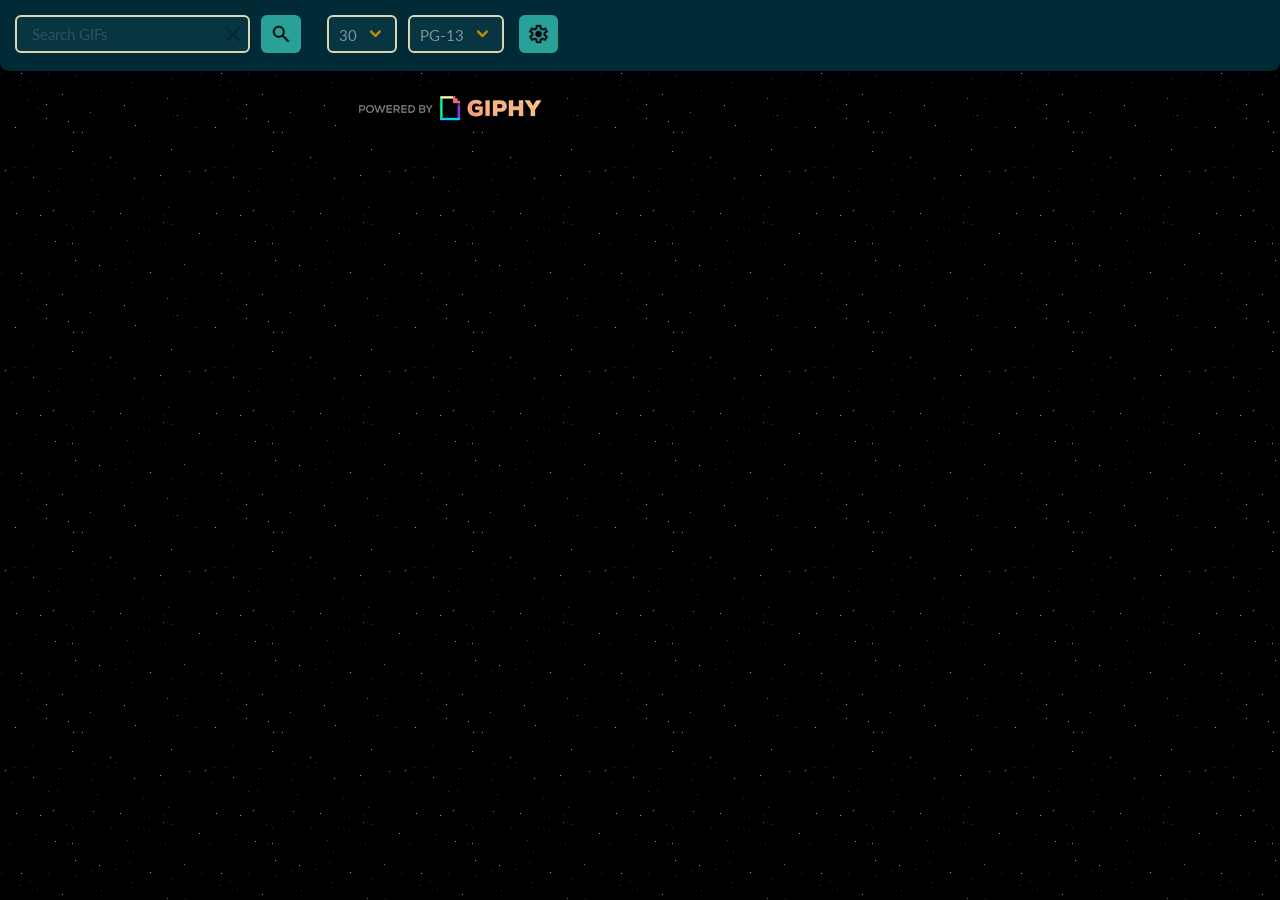
==== popup.html @ 0552463a "feat: Add Recents and Favorites functionality This commit introduces two new features to the Giphy s" ====
<!DOCTYPE html>
<html>
<head>
    <title>Giphy Search and Copy</title>
    <style>
        
    </style>
    <script src="js/jquery-3.7.1.min.js"></script>
    <link rel="stylesheet" href="css/bulmaswatch.slate.min.css">
    <link rel="stylesheet" href="css/popup.css">
    <script src="js/popup.js"></script>
</head>
<body>
    <header class="navbar is-fixed-top">
        <div class="field is-grouped">
            <div class="field is-grouped">
                <div class="control is-expanded input-group" id="searchInputContainer">
                    <input class="input" type="text" id="searchInput" placeholder="Search GIFs">
                    <div class="btn btn-outline-secondary" type="button" id="clearSearchButton">
                        <img src="images/close.png" alt="Icon Description" class="button-icon">
                    </div>
                </div>
                <p class="control">
                    <button id="searchButton" class="button is-primary">
                        <span class="icon is-small">
                            <img src="images/search.png" alt="Icon Description" class="button-icon">
                        </span>
                    </button>
                </p>
            </div>
            <div class="field is-grouped">
                <p class="control">
                    <div class="select">
                        <select id="limitSelect">
                            <option value="10">10</option>
                            <option value="20">20</option>
                            <option value="30" selected>30</option>
                            <option value="40">40</option>
                            <option value="50">50</option>
                        </select>
                    </div>
                </p>
                <p class="control is-expanded">
                    <div class="select">
                        <select id="ratingSelect">
                            <option value="Y">Y</option>
                            <option value="G">G</option>
                            <option value="PG">PG</option>
                            <option value="PG-13" selected>PG-13</option>
                            <option value="R">R</option>
                        </select>
                    </div>
                </p>
            </div>
            <div class="field">
                <p class="control">
                    <button id="settingsButton" class="button is-primary">
                        <span class="icon is-small">
                            <img src="images/settings.png" alt="Icon Description" class="button-icon">
                        </span>
                    </button>
                </p>
            </div>
            
        </div>
    </header>

    <div class="tabs is-centered">
        <ul>
            <li class="is-active" id="searchTabLi"><a id="searchTab">Search</a></li>
            <li id="recentsTabLi"><a id="recentsTab">Recents</a></li>
            <li id="favoritesTabLi"><a id="favoritesTab">Favorites</a></li>
        </ul>
    </div>

    <div id="gifListContainer"> <!-- This will be the search view -->
        <div id="gifList"></div>
        <div class="scrollbar-trigger"></div>
    </div>

    <div id="recentsView" style="display: none;">
        <!-- Content for Recents view will go here -->
    </div>

    <div id="favoritesView" style="display: none;">
        <!-- Content for Favorites view will go here -->
    </div>
    

    <footer id="footer">
        <div class="attribution">
            <a href="https://giphy.com/" target="_blank">
                <img src="images/giphy_attribution.gif" alt="Powered by Giphy">
            </a>
        </div>
    </footer>
    
</body>
</html>
---- css/popup.css ----
html {
    background-image: url('../images/starfield.gif');
    background-repeat: repeat;
    overflow-y: hidden;
    width: 550px;
    max-height: 600px;
}
body {
    width: 550px;
    max-height: 600px;
}

ol {
    list-style-position: inside;
}

.field {
    margin: .5em;
}

.attribution {
    margin-top: 10px;
    float: right;
}

.navbar {
    border-radius: 0 0 10px 10px !important;
    background-color: #002b36 !important;
    border-bottom: 2px solid black;
}

#searchInput {
    padding-right: 2em;
}

#searchInputContainer {
    position: relative;
    display: flex;
    align-items: center;
}
  
#clearSearchButton {
    background-color: transparent;
    position: absolute;
    right: 5px;
    top: 50%;
    transform: translateY(-50%);
    opacity: 0.3;
    cursor: pointer;
}

#clearSearchButton:hover {
    opacity: 1;
}

.overlay {
    position: absolute;
    top: 0;
    left: 0;
    right: 0;
    bottom: 0;
    color: #002b36;
    background-color: rgba(42, 161, 152, 0.9);
    display: none;
    justify-content: center;
    align-items: center;
    font-size: 1.2em;
    font-weight: bold;
    border-radius: .4em;
}

input, select {
    background-color: #073642 !important;
}

#gifList {
    padding: 1em 1em 0;
    overflow-y: auto;
    overflow-x: hidden;
    -webkit-mask-image: -webkit-gradient(linear, center top, center bottom,             
			color-stop(0,  rgba(0,0,0,0)),
            color-stop(0.03,  rgba(0,0,0,1)),
			color-stop(0.95,  rgba(0,0,0,1)),
			color-stop(1.00,  rgba(0,0,0,0)));
    mask-image: -webkit-gradient(linear, center top, center bottom, 
            color-stop(0,  rgba(0,0,0,0)),
            color-stop(0.03,  rgba(0,0,0,1)),
            color-stop(0.95,  rgba(0,0,0,1)),
            color-stop(1.00,  rgba(0,0,0,0)));

    &::-webkit-scrollbar {
            width: 5px;
        }
    &.more-width::-webkit-scrollbar {
            width: 15px;
        }
}


.column {
    position: relative;
    display: flex;
    align-items: center;
    justify-content: center;
}

.button-icon {
    display: inline-block;
    vertical-align: middle;
}

.flex-container {
    background-color: #073642;
    display: flex;
    align-items: center;
    justify-content: center;
    height: 100%;
    width: 100%;
    position: relative;
    padding: 1em;
    border-radius: .4em;
    cursor: pointer;
    transition-delay: 1s; 
}

.flex-container:hover::before {
    content: "click anywhere to copy to clipboard";
    position: absolute;
    top: 0;
    left: 50%;
    transform: translateX(-50%);
    background-color: #000;
    color: #839496;
    padding: 0.5em;
    border-radius: 0.2em;
    font-size: 0.8em;
    white-space: nowrap;
    opacity: 0.8;
    border-radius: 0px 0px 10px 10px;
}

#footer {
    height: 50px;
}

#footer img {
    height: 100%;
}

/* scrollbars */
/* Chrome, Edge, and Safari */
*::-webkit-scrollbar {
    width: 5px;
    &.more-width::-webkit-scrollbar {
        width: 10px;
    }
}

*::-webkit-scrollbar-track {
    background: #2aa198;
}

*::-webkit-scrollbar-thumb {
    background-color: #d33682;
    border-radius: 10px;
    border: 1px solid #002b36;
}
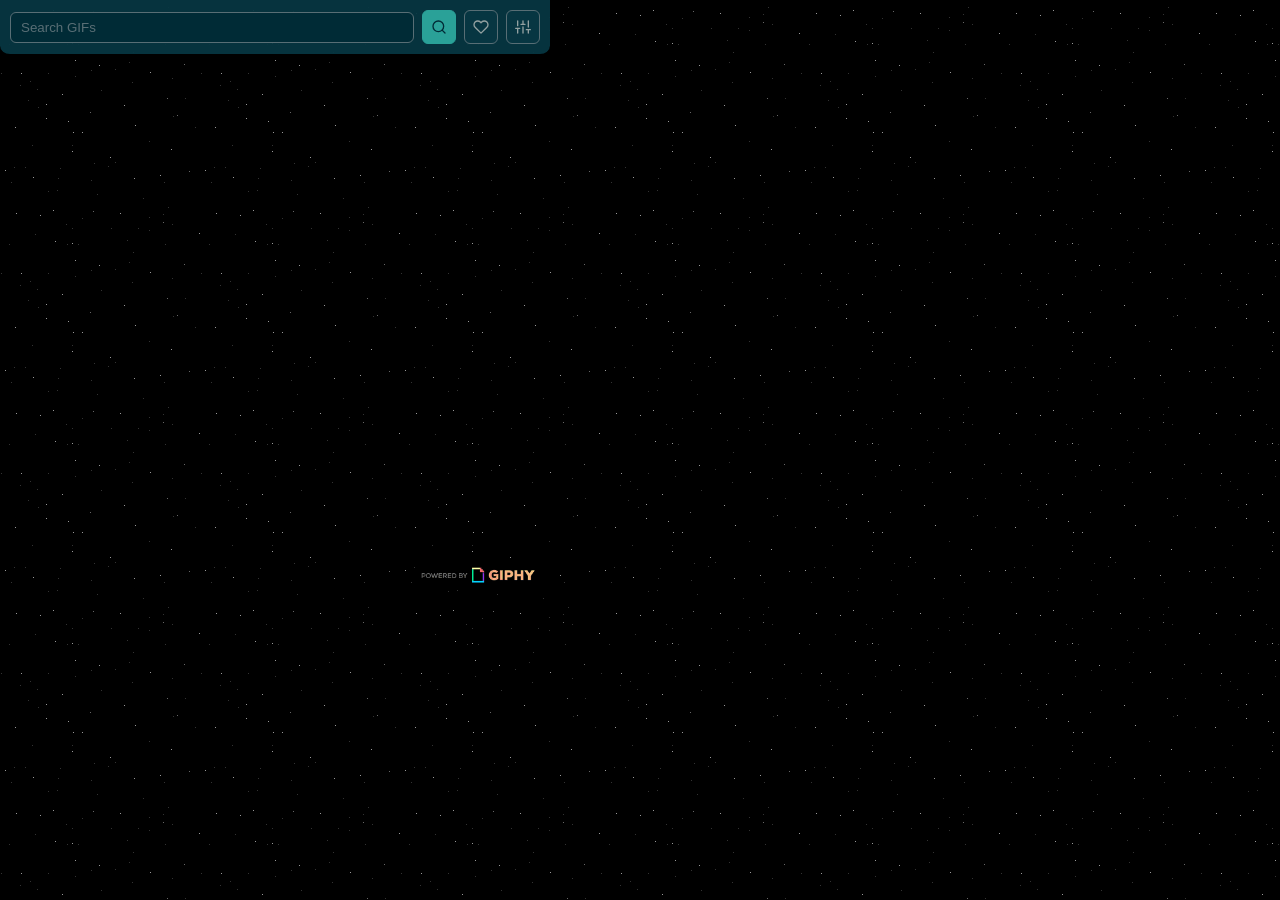
==== commit 73a945c0: "Rewrite as dependency-free vanilla JS for v2 - Drop jQuery and Bulma; ES modules (api/storage/clipbo" ====
--- a/popup.html
+++ b/popup.html
@@ -1,99 +1,79 @@
-<!DOCTYPE html>
-<html>
-<head>
-    <title>Giphy Search and Copy</title>
-    <style>
-        
-    </style>
-    <script src="js/jquery-3.7.1.min.js"></script>
-    <link rel="stylesheet" href="css/bulmaswatch.slate.min.css">
-    <link rel="stylesheet" href="css/popup.css">
-    <script src="js/popup.js"></script>
-</head>
-<body>
-    <header class="navbar is-fixed-top">
-        <div class="field is-grouped">
-            <div class="field is-grouped">
-                <div class="control is-expanded input-group" id="searchInputContainer">
-                    <input class="input" type="text" id="searchInput" placeholder="Search GIFs">
-                    <div class="btn btn-outline-secondary" type="button" id="clearSearchButton">
-                        <img src="images/close.png" alt="Icon Description" class="button-icon">
-                    </div>
-                </div>
-                <p class="control">
-                    <button id="searchButton" class="button is-primary">
-                        <span class="icon is-small">
-                            <img src="images/search.png" alt="Icon Description" class="button-icon">
-                        </span>
-                    </button>
-                </p>
-            </div>
-            <div class="field is-grouped">
-                <p class="control">
-                    <div class="select">
-                        <select id="limitSelect">
-                            <option value="10">10</option>
-                            <option value="20">20</option>
-                            <option value="30" selected>30</option>
-                            <option value="40">40</option>
-                            <option value="50">50</option>
-                        </select>
-                    </div>
-                </p>
-                <p class="control is-expanded">
-                    <div class="select">
-                        <select id="ratingSelect">
-                            <option value="Y">Y</option>
-                            <option value="G">G</option>
-                            <option value="PG">PG</option>
-                            <option value="PG-13" selected>PG-13</option>
-                            <option value="R">R</option>
-                        </select>
-                    </div>
-                </p>
-            </div>
-            <div class="field">
-                <p class="control">
-                    <button id="settingsButton" class="button is-primary">
-                        <span class="icon is-small">
-                            <img src="images/settings.png" alt="Icon Description" class="button-icon">
-                        </span>
-                    </button>
-                </p>
-            </div>
-            
-        </div>
-    </header>
+<!DOCTYPE html>
+<html>
+<head>
+    <meta charset="utf-8">
+    <title>GifGo</title>
+    <link rel="stylesheet" href="css/popup.css">
+    <script type="module" src="js/popup.js"></script>
+</head>
+<body>
+    <header id="topbar">
+        <div id="searchBox">
+            <input type="text" id="searchInput" placeholder="Search GIFs" autocomplete="off">
+            <button type="button" id="clearSearchButton" title="Clear search" hidden>
+                <svg viewBox="0 0 24 24" fill="none" stroke="currentColor" stroke-width="2" stroke-linecap="round" stroke-linejoin="round"><line x1="18" y1="6" x2="6" y2="18"/><line x1="6" y1="6" x2="18" y2="18"/></svg>
+            </button>
+        </div>
+        <button type="button" id="searchButton" class="icon-btn primary" title="Search">
+            <svg viewBox="0 0 24 24" fill="none" stroke="currentColor" stroke-width="2" stroke-linecap="round" stroke-linejoin="round"><circle cx="11" cy="11" r="8"/><line x1="21" y1="21" x2="16.65" y2="16.65"/></svg>
+        </button>
+        <button type="button" id="favoritesButton" class="icon-btn" title="Favorites">
+            <svg viewBox="0 0 24 24" fill="none" stroke="currentColor" stroke-width="2" stroke-linecap="round" stroke-linejoin="round"><path d="M20.84 4.61a5.5 5.5 0 0 0-7.78 0L12 5.67l-1.06-1.06a5.5 5.5 0 0 0-7.78 7.78l1.06 1.06L12 21.23l7.78-7.78 1.06-1.06a5.5 5.5 0 0 0 0-7.78z"/></svg>
+        </button>
+        <button type="button" id="settingsButton" class="icon-btn" title="Settings">
+            <svg viewBox="0 0 24 24" fill="none" stroke="currentColor" stroke-width="2" stroke-linecap="round" stroke-linejoin="round"><line x1="4" y1="21" x2="4" y2="14"/><line x1="4" y1="10" x2="4" y2="3"/><line x1="12" y1="21" x2="12" y2="12"/><line x1="12" y1="8" x2="12" y2="3"/><line x1="20" y1="21" x2="20" y2="16"/><line x1="20" y1="12" x2="20" y2="3"/><line x1="1" y1="14" x2="7" y2="14"/><line x1="9" y1="8" x2="15" y2="8"/><line x1="17" y1="16" x2="23" y2="16"/></svg>
+        </button>
+    </header>
 
-    <div class="tabs is-centered">
-        <ul>
-            <li class="is-active" id="searchTabLi"><a id="searchTab">Search</a></li>
-            <li id="recentsTabLi"><a id="recentsTab">Recents</a></li>
-            <li id="favoritesTabLi"><a id="favoritesTab">Favorites</a></li>
-        </ul>
-    </div>
+    <main id="content">
+        <div id="results"></div>
 
-    <div id="gifListContainer"> <!-- This will be the search view -->
-        <div id="gifList"></div>
-        <div class="scrollbar-trigger"></div>
-    </div>
+        <section id="settingsPanel" hidden>
+            <p id="settingsNote" class="note" hidden></p>
 
-    <div id="recentsView" style="display: none;">
-        <!-- Content for Recents view will go here -->
-    </div>
+            <h2>Giphy API key</h2>
+            <input type="password" id="apiKeyInput" placeholder="Enter your Giphy API key" autocomplete="off">
+            <p class="hint">Get a free key at <a href="https://developers.giphy.com/" target="_blank">developers.giphy.com</a> &rarr; Create an App &rarr; API.</p>
+            <div class="row">
+                <button type="button" id="saveKeyButton" class="btn primary">Save key</button>
+                <button type="button" id="removeKeyButton" class="btn danger">Remove</button>
+                <span id="keyStatus" class="hint"></span>
+            </div>
 
-    <div id="favoritesView" style="display: none;">
-        <!-- Content for Favorites view will go here -->
-    </div>
-    
-
-    <footer id="footer">
-        <div class="attribution">
-            <a href="https://giphy.com/" target="_blank">
-                <img src="images/giphy_attribution.gif" alt="Powered by Giphy">
-            </a>
-        </div>
-    </footer>
-    
-</body>
-</html>
+            <h2>Defaults</h2>
+            <label>Click-to-copy action
+                <select id="defaultActionSelect">
+                    <option value="linkSmall">Copy link (small)</option>
+                    <option value="linkBig">Copy link (big)</option>
+                    <option value="imageSmall">Copy image (small)</option>
+                    <option value="imageBig">Copy image (big)</option>
+                </select>
+            </label>
+            <label>Results per search
+                <select id="limitSelect">
+                    <option value="10">10</option>
+                    <option value="20">20</option>
+                    <option value="30">30</option>
+                    <option value="40">40</option>
+                    <option value="50">50</option>
+                </select>
+            </label>
+            <label>Max rating
+                <select id="ratingSelect">
+                    <option value="g">G</option>
+                    <option value="pg">PG</option>
+                    <option value="pg-13">PG-13</option>
+                    <option value="r">R</option>
+                </select>
+            </label>
+            <p class="hint">Defaults save automatically and sync with your browser profile.</p>
+        </section>
+    </main>
+
+    <footer id="footer">
+        <a href="https://giphy.com/" target="_blank">
+            <img src="images/giphy_attribution.gif" alt="Powered by GIPHY">
+        </a>
+    </footer>
+</body>
+</html>
--- a/css/popup.css
+++ b/css/popup.css
@@ -1,168 +1,524 @@
-html {
-    background-image: url('../images/starfield.gif');
-    background-repeat: repeat;
-    overflow-y: hidden;
-    width: 550px;
-    max-height: 600px;
-}
-body {
-    width: 550px;
-    max-height: 600px;
-}
-
-ol {
-    list-style-position: inside;
-}
-
-.field {
-    margin: .5em;
-}
-
-.attribution {
-    margin-top: 10px;
-    float: right;
-}
-
-.navbar {
-    border-radius: 0 0 10px 10px !important;
-    background-color: #002b36 !important;
-    border-bottom: 2px solid black;
-}
-
-#searchInput {
-    padding-right: 2em;
-}
-
-#searchInputContainer {
-    position: relative;
-    display: flex;
-    align-items: center;
-}
-  
-#clearSearchButton {
-    background-color: transparent;
-    position: absolute;
-    right: 5px;
-    top: 50%;
-    transform: translateY(-50%);
-    opacity: 0.3;
-    cursor: pointer;
-}
-
-#clearSearchButton:hover {
-    opacity: 1;
-}
-
-.overlay {
-    position: absolute;
-    top: 0;
-    left: 0;
-    right: 0;
-    bottom: 0;
-    color: #002b36;
-    background-color: rgba(42, 161, 152, 0.9);
-    display: none;
-    justify-content: center;
-    align-items: center;
-    font-size: 1.2em;
-    font-weight: bold;
-    border-radius: .4em;
-}
-
-input, select {
-    background-color: #073642 !important;
-}
-
-#gifList {
-    padding: 1em 1em 0;
-    overflow-y: auto;
-    overflow-x: hidden;
-    -webkit-mask-image: -webkit-gradient(linear, center top, center bottom,             
-			color-stop(0,  rgba(0,0,0,0)),
-            color-stop(0.03,  rgba(0,0,0,1)),
-			color-stop(0.95,  rgba(0,0,0,1)),
-			color-stop(1.00,  rgba(0,0,0,0)));
-    mask-image: -webkit-gradient(linear, center top, center bottom, 
-            color-stop(0,  rgba(0,0,0,0)),
-            color-stop(0.03,  rgba(0,0,0,1)),
-            color-stop(0.95,  rgba(0,0,0,1)),
-            color-stop(1.00,  rgba(0,0,0,0)));
-
-    &::-webkit-scrollbar {
-            width: 5px;
-        }
-    &.more-width::-webkit-scrollbar {
-            width: 15px;
-        }
-}
-
-
-.column {
-    position: relative;
-    display: flex;
-    align-items: center;
-    justify-content: center;
-}
-
-.button-icon {
-    display: inline-block;
-    vertical-align: middle;
-}
-
-.flex-container {
-    background-color: #073642;
-    display: flex;
-    align-items: center;
-    justify-content: center;
-    height: 100%;
-    width: 100%;
-    position: relative;
-    padding: 1em;
-    border-radius: .4em;
-    cursor: pointer;
-    transition-delay: 1s; 
-}
-
-.flex-container:hover::before {
-    content: "click anywhere to copy to clipboard";
-    position: absolute;
-    top: 0;
-    left: 50%;
-    transform: translateX(-50%);
-    background-color: #000;
-    color: #839496;
-    padding: 0.5em;
-    border-radius: 0.2em;
-    font-size: 0.8em;
-    white-space: nowrap;
-    opacity: 0.8;
-    border-radius: 0px 0px 10px 10px;
-}
-
-#footer {
-    height: 50px;
-}
-
-#footer img {
-    height: 100%;
-}
-
-/* scrollbars */
-/* Chrome, Edge, and Safari */
-*::-webkit-scrollbar {
-    width: 5px;
-    &.more-width::-webkit-scrollbar {
-        width: 10px;
-    }
-}
-
-*::-webkit-scrollbar-track {
-    background: #2aa198;
-}
-
-*::-webkit-scrollbar-thumb {
-    background-color: #d33682;
-    border-radius: 10px;
-    border: 1px solid #002b36;
-}
-
+:root {
+    --base03: #002b36;
+    --base02: #073642;
+    --base01: #586e75;
+    --base0: #839496;
+    --base1: #93a1a1;
+    --cyan: #2aa198;
+    --magenta: #d33682;
+    --blue: #268bd2;
+    --red: #dc322f;
+}
+
+* {
+    box-sizing: border-box;
+}
+
+html, body {
+    width: 550px;
+    height: 600px;
+    margin: 0;
+}
+
+body {
+    display: flex;
+    flex-direction: column;
+    background: var(--base03) url('../images/starfield.gif') repeat;
+    color: var(--base0);
+    font: 14px/1.4 system-ui, sans-serif;
+}
+
+/* ---------- top bar ---------- */
+
+#topbar {
+    display: flex;
+    align-items: center;
+    gap: 8px;
+    padding: 10px;
+    background: rgba(7, 54, 66, 0.95);
+    border-bottom: 2px solid #000;
+    border-radius: 0 0 10px 10px;
+    flex: 0 0 auto;
+}
+
+#searchBox {
+    position: relative;
+    flex: 1;
+}
+
+#searchInput {
+    width: 100%;
+    background: var(--base03);
+    border: 1px solid var(--base01);
+    border-radius: 6px;
+    color: var(--base1);
+    padding: 7px 28px 7px 10px;
+    outline: none;
+}
+
+#searchInput:focus {
+    border-color: var(--cyan);
+}
+
+#searchInput::placeholder {
+    color: var(--base01);
+}
+
+#clearSearchButton {
+    position: absolute;
+    right: 4px;
+    top: 50%;
+    transform: translateY(-50%);
+    background: none;
+    border: none;
+    color: var(--base1);
+    opacity: 0.4;
+    cursor: pointer;
+    padding: 2px;
+    line-height: 0;
+}
+
+#clearSearchButton:hover {
+    opacity: 1;
+}
+
+#clearSearchButton svg {
+    width: 14px;
+    height: 14px;
+}
+
+.icon-btn {
+    flex: 0 0 auto;
+    width: 34px;
+    height: 34px;
+    display: inline-flex;
+    align-items: center;
+    justify-content: center;
+    background: var(--base02);
+    border: 1px solid var(--base01);
+    border-radius: 6px;
+    color: var(--base1);
+    cursor: pointer;
+    transition: color 0.15s ease, border-color 0.15s ease;
+}
+
+.icon-btn svg {
+    width: 16px;
+    height: 16px;
+}
+
+.icon-btn:hover {
+    color: var(--cyan);
+    border-color: var(--cyan);
+}
+
+.icon-btn.primary {
+    background: var(--cyan);
+    border-color: var(--cyan);
+    color: var(--base03);
+}
+
+.icon-btn.primary:hover {
+    background: var(--base1);
+    border-color: var(--base1);
+}
+
+#favoritesButton:hover {
+    color: var(--magenta);
+    border-color: var(--magenta);
+}
+
+/* ---------- content ---------- */
+
+#content {
+    flex: 1 1 auto;
+    overflow-y: auto;
+    overflow-x: hidden;
+    padding: 10px;
+}
+
+.caption {
+    padding: 2px 4px 10px;
+    color: var(--base1);
+    font-weight: 600;
+}
+
+.hint {
+    color: var(--base01);
+    font-size: 12px;
+}
+
+.hint.center {
+    text-align: center;
+    margin-top: 40px;
+    font-size: 13px;
+}
+
+.hint a {
+    color: var(--blue);
+}
+
+/* ---------- gif grid ---------- */
+
+.grid {
+    display: grid;
+    grid-template-columns: repeat(3, 1fr);
+    gap: 10px;
+}
+
+.tile {
+    position: relative;
+    background: var(--base02);
+    border-radius: 8px;
+    overflow: hidden;
+    cursor: pointer;
+    transition: transform 0.15s ease, box-shadow 0.15s ease;
+}
+
+.grid:not(.with-tags) .tile:hover {
+    transform: scale(1.6);
+    transition-delay: 0.15s;
+    z-index: 5;
+    box-shadow: 0 6px 24px rgba(0, 0, 0, 0.6);
+}
+
+.grid:not(.with-tags) .tile:nth-child(3n + 1) {
+    transform-origin: left center;
+}
+
+.grid:not(.with-tags) .tile:nth-child(3n) {
+    transform-origin: right center;
+}
+
+.imgwrap {
+    position: relative;
+    margin: 0;
+    aspect-ratio: 1;
+    overflow: hidden;
+}
+
+.imgwrap img {
+    width: 100%;
+    height: 100%;
+    object-fit: cover;
+    display: block;
+}
+
+.fav-badge {
+    position: absolute;
+    top: 4px;
+    left: 4px;
+    background: rgba(211, 54, 130, 0.9);
+    color: #fff;
+    font-size: 9px;
+    font-weight: 700;
+    padding: 1px 6px;
+    border-radius: 99px;
+}
+
+/* hover action bar */
+
+.actions {
+    position: absolute;
+    left: 0;
+    right: 0;
+    bottom: 0;
+    display: flex;
+    justify-content: center;
+    gap: 4px;
+    padding: 14px 4px 5px;
+    background: linear-gradient(transparent, rgba(0, 43, 54, 0.9));
+    opacity: 0;
+    transition: opacity 0.15s ease 0.15s;
+}
+
+.tile:hover .actions {
+    opacity: 1;
+}
+
+.actions button {
+    display: inline-flex;
+    align-items: center;
+    justify-content: center;
+    gap: 1px;
+    width: 27px;
+    height: 22px;
+    background: rgba(7, 54, 66, 0.9);
+    border: 1px solid var(--base01);
+    border-radius: 5px;
+    color: var(--base1);
+    cursor: pointer;
+    padding: 0;
+}
+
+.actions button:hover {
+    color: var(--cyan);
+    border-color: var(--cyan);
+}
+
+.actions .sz {
+    font-size: 8px;
+    font-weight: 700;
+}
+
+.actions .heart:hover {
+    color: var(--magenta);
+    border-color: var(--magenta);
+}
+
+.actions .heart.faved .icon svg {
+    fill: var(--magenta);
+    stroke: var(--magenta);
+}
+
+.icon {
+    display: inline-flex;
+    line-height: 0;
+}
+
+.icon svg {
+    width: 12px;
+    height: 12px;
+}
+
+/* copied feedback */
+
+.overlay {
+    position: absolute;
+    inset: 0;
+    display: flex;
+    align-items: center;
+    justify-content: center;
+    text-align: center;
+    padding: 6px;
+    background: rgba(42, 161, 152, 0.92);
+    color: var(--base03);
+    font-weight: 700;
+    font-size: 12px;
+    opacity: 0;
+    pointer-events: none;
+    transition: opacity 0.2s ease;
+}
+
+.overlay.show {
+    opacity: 1;
+}
+
+.overlay.error {
+    background: rgba(220, 50, 47, 0.92);
+    color: #fff;
+}
+
+/* ---------- favorites tags ---------- */
+
+.grid.with-tags {
+    grid-template-columns: repeat(2, 1fr);
+}
+
+.tags {
+    display: flex;
+    flex-wrap: wrap;
+    align-items: center;
+    gap: 4px;
+    padding: 6px 8px 8px;
+}
+
+.chip {
+    display: inline-flex;
+    align-items: center;
+    gap: 4px;
+    background: var(--base03);
+    border: 1px solid var(--base01);
+    border-radius: 99px;
+    color: var(--base0);
+    font-size: 11px;
+    padding: 1px 8px;
+}
+
+.chip button {
+    background: none;
+    border: none;
+    color: var(--base01);
+    cursor: pointer;
+    font-size: 10px;
+    padding: 0;
+    line-height: 1;
+}
+
+.chip button:hover {
+    color: var(--red);
+}
+
+.tag-input {
+    width: 60px;
+    background: none;
+    border: none;
+    border-bottom: 1px dashed var(--base01);
+    color: var(--base1);
+    font-size: 11px;
+    outline: none;
+}
+
+.tag-input:focus {
+    border-bottom-color: var(--cyan);
+}
+
+/* ---------- settings ---------- */
+
+#settingsPanel {
+    padding: 4px;
+}
+
+#settingsPanel h2 {
+    color: var(--base1);
+    font-size: 14px;
+    margin: 18px 0 8px;
+}
+
+#settingsPanel h2:first-of-type {
+    margin-top: 4px;
+}
+
+#settingsPanel label {
+    display: flex;
+    align-items: center;
+    justify-content: space-between;
+    gap: 10px;
+    margin: 8px 0;
+}
+
+#settingsPanel input[type="password"],
+#settingsPanel select {
+    background: var(--base03);
+    border: 1px solid var(--base01);
+    border-radius: 6px;
+    color: var(--base1);
+    padding: 6px 8px;
+    outline: none;
+}
+
+#settingsPanel input[type="password"] {
+    width: 100%;
+}
+
+#settingsPanel input:focus,
+#settingsPanel select:focus {
+    border-color: var(--cyan);
+}
+
+.row {
+    display: flex;
+    align-items: center;
+    gap: 8px;
+    margin: 10px 0;
+}
+
+.btn {
+    background: var(--base02);
+    border: 1px solid var(--base01);
+    border-radius: 6px;
+    color: var(--base1);
+    cursor: pointer;
+    padding: 6px 14px;
+    font-size: 13px;
+}
+
+.btn.primary {
+    background: var(--cyan);
+    border-color: var(--cyan);
+    color: var(--base03);
+}
+
+.btn.danger {
+    background: none;
+    border-color: var(--red);
+    color: var(--red);
+}
+
+.btn.small {
+    padding: 3px 10px;
+    font-size: 11px;
+    margin-top: 6px;
+}
+
+.btn:hover {
+    filter: brightness(1.15);
+}
+
+.note {
+    background: rgba(38, 139, 210, 0.15);
+    border: 1px solid var(--blue);
+    border-radius: 8px;
+    color: var(--base1);
+    padding: 8px 10px;
+    margin: 0 0 12px;
+}
+
+/* ---------- errors ---------- */
+
+.notification {
+    background: rgba(220, 50, 47, 0.12);
+    border: 1px solid var(--red);
+    border-radius: 8px;
+    padding: 10px 12px;
+    margin: 6px 2px;
+}
+
+.notification p {
+    margin: 0;
+}
+
+.notification pre {
+    background: var(--base03);
+    border-radius: 6px;
+    font-size: 11px;
+    max-height: 200px;
+    overflow: auto;
+    padding: 8px;
+}
+
+/* ---------- loader ---------- */
+
+.loader {
+    width: 28px;
+    height: 28px;
+    margin: 48px auto;
+    border: 3px solid var(--base02);
+    border-top-color: var(--cyan);
+    border-radius: 50%;
+    animation: spin 0.9s linear infinite;
+}
+
+@keyframes spin {
+    to { transform: rotate(360deg); }
+}
+
+/* ---------- footer ---------- */
+
+#footer {
+    flex: 0 0 auto;
+    display: flex;
+    justify-content: flex-end;
+    padding: 6px 10px;
+}
+
+#footer img {
+    height: 26px;
+}
+
+/* ---------- scrollbar ---------- */
+
+#content::-webkit-scrollbar,
+.notification pre::-webkit-scrollbar {
+    width: 8px;
+}
+
+#content::-webkit-scrollbar-track {
+    background: transparent;
+}
+
+#content::-webkit-scrollbar-thumb {
+    background: var(--magenta);
+    border: 1px solid var(--base03);
+    border-radius: 10px;
+}
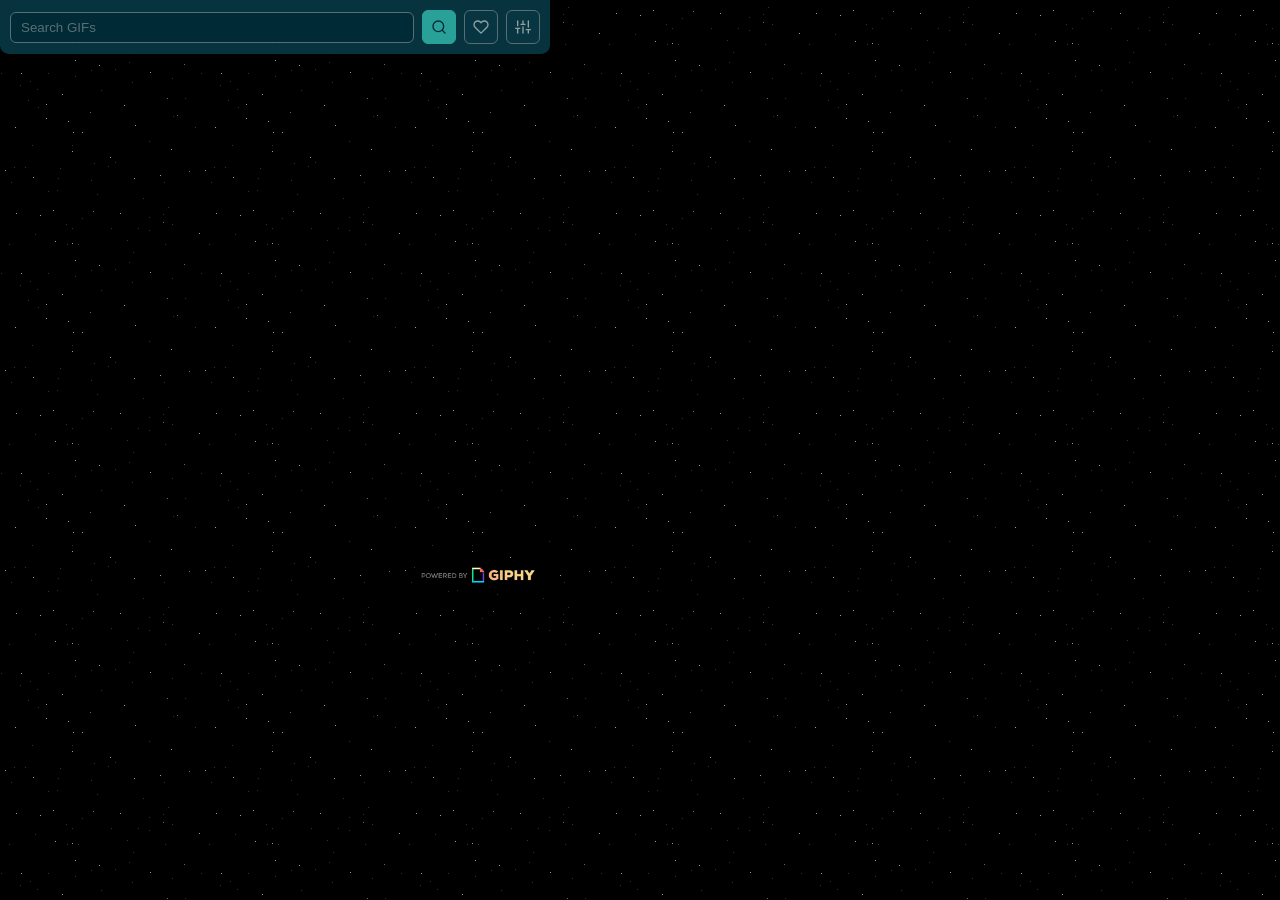
==== commit b058b6cb: "Tier 1: live search, keyboard nav, recents landing, auto-close - Search as you type (300ms debounce)" ====
--- a/popup.html
+++ b/popup.html
@@ -66,6 +66,9 @@
                     <option value="r">R</option>
                 </select>
             </label>
+            <label>Close after copying
+                <input type="checkbox" id="autoCloseCheck">
+            </label>
             <p class="hint">Defaults save automatically and sync with your browser profile.</p>
         </section>
     </main>
--- a/css/popup.css
+++ b/css/popup.css
@@ -134,13 +134,55 @@
     flex: 1 1 auto;
     overflow-y: auto;
     overflow-x: hidden;
-    padding: 10px;
+    /* right padding is small because the 14px scrollbar gutter provides the
+       rest — total right inset matches the other sides, so columns never
+       shift when the thumb fattens */
+    padding: 10px 4px 16px 10px;
+    -webkit-mask-image: linear-gradient(to bottom,
+            transparent 0%, black 3%, black 95%, transparent 100%);
+    mask-image: linear-gradient(to bottom,
+            transparent 0%, black 3%, black 95%, transparent 100%);
 }
 
 .caption {
+    display: flex;
+    align-items: center;
+    justify-content: space-between;
     padding: 2px 4px 10px;
     color: var(--base1);
     font-weight: 600;
+}
+
+/* Recent / Trending toggle on the landing view */
+.seg {
+    display: inline-flex;
+    gap: 2px;
+}
+
+.seg button {
+    background: none;
+    border: 1px solid transparent;
+    border-radius: 99px;
+    color: var(--base01);
+    cursor: pointer;
+    font-size: 11px;
+    font-weight: 600;
+    padding: 2px 10px;
+}
+
+.seg button:hover {
+    color: var(--base1);
+}
+
+.seg button.active {
+    border-color: var(--base01);
+    color: var(--cyan);
+}
+
+/* keyboard selection ring */
+.tile.selected {
+    outline: 2px solid var(--cyan);
+    outline-offset: -2px;
 }
 
 .hint {
@@ -160,80 +202,125 @@
 
 /* ---------- gif grid ---------- */
 
-.grid {
-    display: grid;
-    grid-template-columns: repeat(3, 1fr);
+/* Fixed-width columns, dynamic tile heights (JS places tiles shortest-column-first) */
+.masonry {
+    display: flex;
+    gap: 10px;
+    align-items: flex-start;
+}
+
+.mcol {
+    flex: 1 1 0;
+    min-width: 0;
+    display: flex;
+    flex-direction: column;
     gap: 10px;
 }
 
 .tile {
     position: relative;
+    display: flex;
+    flex-direction: column;
     background: var(--base02);
     border-radius: 8px;
     overflow: hidden;
     cursor: pointer;
-    transition: transform 0.15s ease, box-shadow 0.15s ease;
-}
-
-.grid:not(.with-tags) .tile:hover {
-    transform: scale(1.6);
-    transition-delay: 0.15s;
+    transition: transform 0.1s ease, box-shadow 0.1s ease;
+}
+
+/* transform-origin is set per-tile in JS on hover so the scaled GIF always
+   lands fully inside the visible area, clear of the top/bottom fade zones */
+.masonry:not(.with-tags) .tile:hover {
+    transform: translateY(var(--hover-shift, 0px)) scale(1.6);
+    transition-delay: 0.07s;
     z-index: 5;
     box-shadow: 0 6px 24px rgba(0, 0, 0, 0.6);
 }
 
-.grid:not(.with-tags) .tile:nth-child(3n + 1) {
-    transform-origin: left center;
-}
-
-.grid:not(.with-tags) .tile:nth-child(3n) {
-    transform-origin: right center;
-}
-
+/* Full-bleed: the GIF fills the tile width at its own aspect ratio */
 .imgwrap {
     position: relative;
     margin: 0;
-    aspect-ratio: 1;
     overflow: hidden;
 }
 
 .imgwrap img {
     width: 100%;
-    height: 100%;
-    object-fit: cover;
+    height: auto;
     display: block;
 }
 
-.fav-badge {
+/* Small filled heart in the corner: the rest-state "saved" cue */
+.fav-mark {
     position: absolute;
-    top: 4px;
-    left: 4px;
-    background: rgba(211, 54, 130, 0.9);
-    color: #fff;
-    font-size: 9px;
-    font-weight: 700;
-    padding: 1px 6px;
-    border-radius: 99px;
+    top: 5px;
+    left: 5px;
+    line-height: 0;
+    filter: drop-shadow(0 1px 2px rgba(0, 0, 0, 0.8));
+    pointer-events: none;
+}
+
+.fav-mark svg {
+    width: 12px;
+    height: 12px;
+    fill: var(--magenta);
+    stroke: var(--magenta);
 }
 
 /* hover action bar */
 
+/* Two-stage action bar. Stage 1 (tile hover): a translucent frosted pill you
+   can "sorta see" at the bottom edge. Stage 2 (cursor anywhere in the bottom
+   quarter): the pill turns opaque and the buttons grow — vertically only, at
+   fixed widths, so nothing slides sideways out from under the cursor. */
 .actions {
     position: absolute;
     left: 0;
     right: 0;
     bottom: 0;
+    height: 25%;    /* the whole bottom quarter is the hover zone */
     display: flex;
     justify-content: center;
-    gap: 4px;
-    padding: 14px 4px 5px;
-    background: linear-gradient(transparent, rgba(0, 43, 54, 0.9));
+    align-items: flex-end;
+    padding: 0 4px 4px;
     opacity: 0;
-    transition: opacity 0.15s ease 0.15s;
-}
-
+    transition: opacity 0.1s ease 0.07s;
+}
+
+/* Pop up immediately on tile hover, hold a beat, then fade mostly away —
+   unless the cursor comes into the bottom-quarter zone, which pins it opaque. */
 .tile:hover .actions {
+    animation: bar-peek 1.4s ease forwards;
+}
+
+.tile:hover .actions:hover {
+    animation: none;
     opacity: 1;
+}
+
+@keyframes bar-peek {
+    0% { opacity: 0; }
+    8% { opacity: 0.85; }
+    55% { opacity: 0.85; }
+    100% { opacity: 0.12; }
+}
+
+/* The contained bar: blur + border keep it legible over busy GIFs */
+.actions .bar {
+    display: flex;
+    align-items: center;
+    gap: 2px;
+    padding: 2px 3px;
+    background: rgba(0, 43, 54, 0.55);
+    border: 1px solid rgba(147, 161, 161, 0.4);
+    border-radius: 7px;
+    backdrop-filter: blur(3px);
+    transition: background 0.1s ease, border-color 0.1s ease;
+}
+
+.actions:hover .bar {
+    background: rgba(0, 43, 54, 0.92);
+    border-color: var(--base01);
 }
 
 .actions button {
@@ -241,24 +328,44 @@
     align-items: center;
     justify-content: center;
     gap: 1px;
-    width: 27px;
-    height: 22px;
-    background: rgba(7, 54, 66, 0.9);
-    border: 1px solid var(--base01);
+    width: 26px;
+    height: 12px;    /* grows vertically only */
+    background: none;
+    border: none;
     border-radius: 5px;
     color: var(--base1);
     cursor: pointer;
     padding: 0;
+    transition: height 0.1s ease, background-color 0.1s ease;
+}
+
+.actions:hover button {
+    height: 22px;
 }
 
 .actions button:hover {
     color: var(--cyan);
-    border-color: var(--cyan);
+    background: rgba(7, 54, 66, 0.95);
+}
+
+.actions .icon svg {
+    width: 8px;
+    height: 8px;
+    transition: width 0.1s ease, height 0.1s ease;
+}
+
+.actions:hover .icon svg {
+    width: 12px;
+    height: 12px;
 }
 
 .actions .sz {
+    font-size: 6px;
+    font-weight: 700;
+}
+
+.actions:hover .sz {
     font-size: 8px;
-    font-weight: 700;
 }
 
 .actions .heart:hover {
@@ -297,7 +404,7 @@
     font-size: 12px;
     opacity: 0;
     pointer-events: none;
-    transition: opacity 0.2s ease;
+    transition: opacity 0.12s ease;
 }
 
 .overlay.show {
@@ -310,10 +417,6 @@
 }
 
 /* ---------- favorites tags ---------- */
-
-.grid.with-tags {
-    grid-template-columns: repeat(2, 1fr);
-}
 
 .tags {
     display: flex;
@@ -349,18 +452,38 @@
     color: var(--red);
 }
 
+/* The add-tag input is shaped like the chips around it: a dashed, empty chip
+   inviting a fill-in; it solidifies cyan when focused. */
 .tag-input {
-    width: 60px;
+    width: 64px;
     background: none;
-    border: none;
-    border-bottom: 1px dashed var(--base01);
+    border: 1px dashed var(--base01);
+    border-radius: 99px;
     color: var(--base1);
     font-size: 11px;
+    padding: 1px 8px;
     outline: none;
 }
 
+.tag-input::placeholder {
+    color: var(--base01);
+}
+
 .tag-input:focus {
-    border-bottom-color: var(--cyan);
+    border-style: solid;
+    border-color: var(--cyan);
+}
+
+.use-count {
+    position: absolute;
+    top: 4px;
+    right: 4px;
+    background: rgba(0, 43, 54, 0.85);
+    color: var(--base0);
+    font-size: 9px;
+    font-weight: 700;
+    padding: 1px 6px;
+    border-radius: 99px;
 }
 
 /* ---------- settings ---------- */
@@ -399,6 +522,12 @@
 
 #settingsPanel input[type="password"] {
     width: 100%;
+}
+
+#settingsPanel input[type="checkbox"] {
+    width: 16px;
+    height: 16px;
+    accent-color: var(--cyan);
 }
 
 #settingsPanel input:focus,
@@ -508,17 +637,39 @@
 
 /* ---------- scrollbar ---------- */
 
-#content::-webkit-scrollbar,
+/* The scrollbar element is a constant 14px so layout never changes; the thumb
+   is drawn slim inside it via a transparent border. Nearing the right edge
+   shrinks the border, fattening the thumb into the gutter — easier to grab. */
+#content::-webkit-scrollbar {
+    width: 14px;
+}
+
+#content::-webkit-scrollbar-track {
+    background: transparent;
+}
+
+#content::-webkit-scrollbar-thumb {
+    background: var(--magenta);
+    background-clip: padding-box;
+    border: 4px solid transparent;
+    border-radius: 10px;
+}
+
+#content.wide-scroll::-webkit-scrollbar-thumb {
+    border-width: 1px;
+}
+
 .notification pre::-webkit-scrollbar {
     width: 8px;
 }
 
-#content::-webkit-scrollbar-track {
-    background: transparent;
-}
-
-#content::-webkit-scrollbar-thumb {
+.notification pre::-webkit-scrollbar-thumb {
     background: var(--magenta);
-    border: 1px solid var(--base03);
     border-radius: 10px;
 }
+
+@media (prefers-reduced-motion: reduce) {
+    .tile, .actions, .overlay, .icon-btn { transition: none !important; }
+    .loader { animation: none; }
+    .tile:hover .actions { animation: none; opacity: 0.85; }
+}
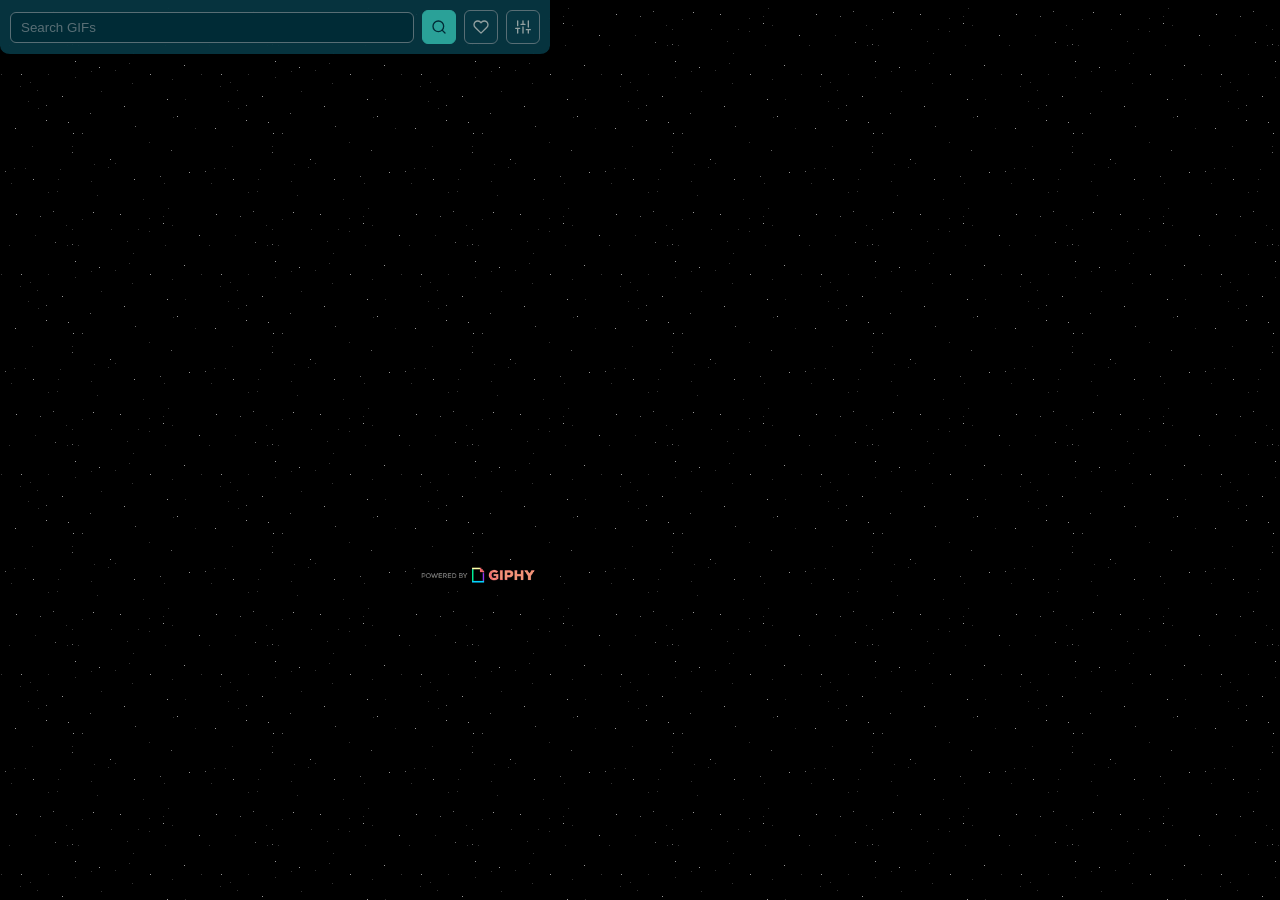
==== commit 24976560: "Protect the Giphy hourly quota: live search opt-in, session cache Giphy developer keys allow 100 req" ====
--- a/popup.html
+++ b/popup.html
@@ -69,6 +69,11 @@
             <label>Close after copying
                 <input type="checkbox" id="autoCloseCheck">
             </label>
+            <label>Search as you type
+                <input type="checkbox" id="liveSearchCheck">
+            </label>
+            <p class="hint">Live search is snappy but hungry: Giphy developer keys allow
+                only 100 requests per hour, and each keystroke pause costs one.</p>
             <p class="hint">Defaults save automatically and sync with your browser profile.</p>
         </section>
     </main>
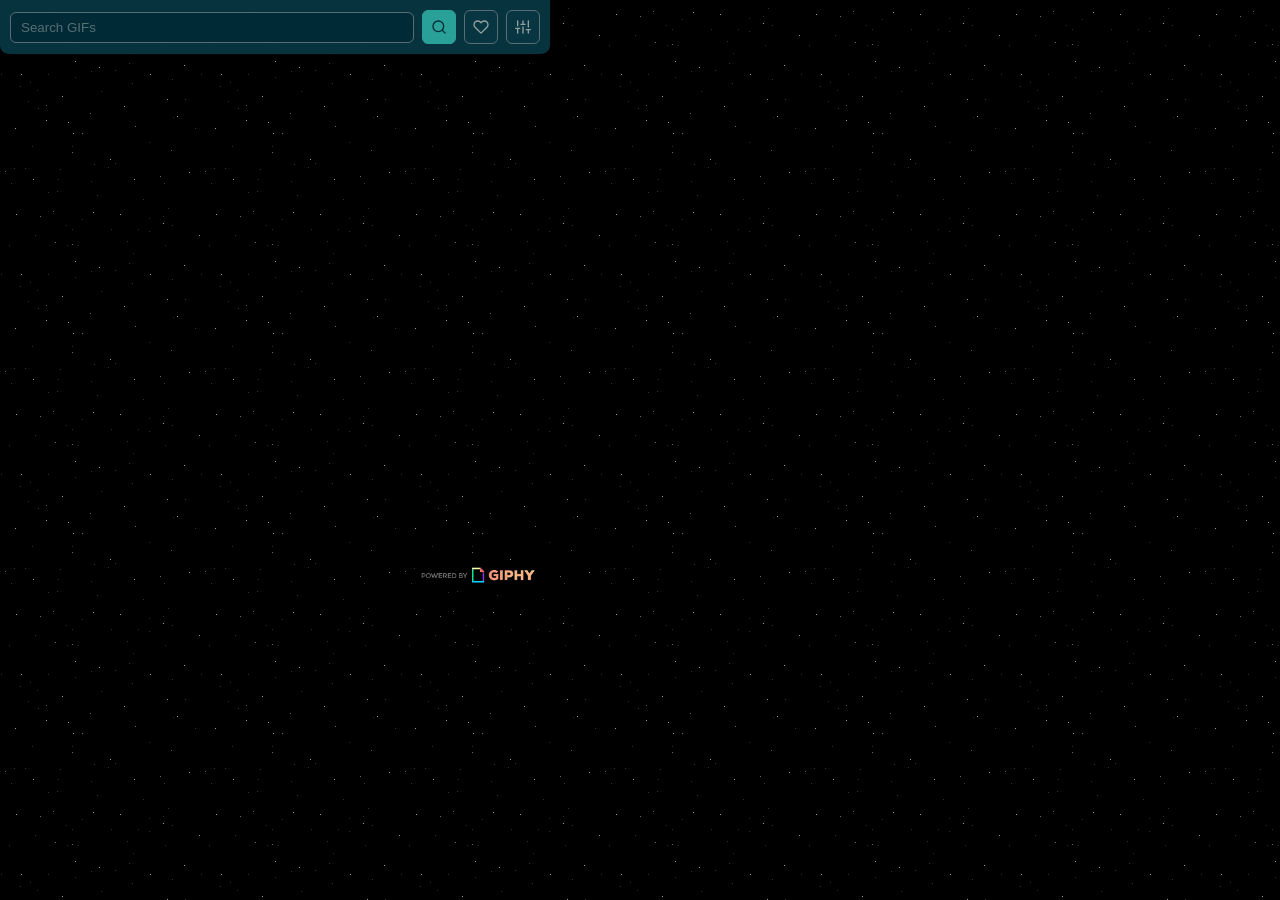
==== commit 9b6da442: "Add Klipy as a second GIF provider js/api.js's search/trending/key-validate functions now take a pro" ====
--- a/popup.html
+++ b/popup.html
@@ -31,13 +31,23 @@
         <section id="settingsPanel" hidden>
             <p id="settingsNote" class="note" hidden></p>
 
-            <h2>Giphy API key</h2>
-            <input type="password" id="apiKeyInput" placeholder="Enter your Giphy API key" autocomplete="off">
-            <p class="hint">Get a free key at <a href="https://developers.giphy.com/" target="_blank">developers.giphy.com</a> &rarr; Create an App &rarr; API.</p>
-            <div class="row">
-                <button type="button" id="saveKeyButton" class="btn primary">Save key</button>
-                <button type="button" id="removeKeyButton" class="btn danger">Remove</button>
-                <span id="keyStatus" class="hint"></span>
+            <h2>GIF source</h2>
+            <label>Provider
+                <select id="providerSelect">
+                    <option value="klipy">Klipy (no key needed)</option>
+                    <option value="giphy">Giphy (your own key)</option>
+                </select>
+            </label>
+
+            <div id="giphyKeySection">
+                <h2>Giphy API key</h2>
+                <input type="password" id="apiKeyInput" placeholder="Enter your Giphy API key" autocomplete="off">
+                <p class="hint">Get a free key at <a href="https://developers.giphy.com/" target="_blank">developers.giphy.com</a> &rarr; Create an App &rarr; API.</p>
+                <div class="row">
+                    <button type="button" id="saveKeyButton" class="btn primary">Save key</button>
+                    <button type="button" id="removeKeyButton" class="btn danger">Remove</button>
+                    <span id="keyStatus" class="hint"></span>
+                </div>
             </div>
 
             <h2>Defaults</h2>
@@ -72,16 +82,17 @@
             <label>Search as you type
                 <input type="checkbox" id="liveSearchCheck">
             </label>
-            <p class="hint">Live search is snappy but hungry: Giphy developer keys allow
-                only 100 requests per hour, and each keystroke pause costs one.</p>
+            <p class="hint">Live search is snappy but hungry: free API keys are rate-limited,
+                and each keystroke pause costs a request.</p>
             <p class="hint">Defaults save automatically and sync with your browser profile.</p>
         </section>
     </main>
 
     <footer id="footer">
-        <a href="https://giphy.com/" target="_blank">
+        <a id="giphyAttribution" href="https://giphy.com/" target="_blank">
             <img src="images/giphy_attribution.gif" alt="Powered by GIPHY">
         </a>
+        <a id="klipyAttribution" class="klipy-attribution" href="https://klipy.com/" target="_blank" hidden>Powered by KLIPY</a>
     </footer>
 </body>
 </html>
--- a/css/popup.css
+++ b/css/popup.css
@@ -135,8 +135,8 @@
     overflow-y: auto;
     overflow-x: hidden;
     /* right padding is small because the 14px scrollbar gutter provides the
-       rest — total right inset matches the other sides, so columns never
-       shift when the thumb fattens */
+       rest, so the total right inset matches the other
+       sides and columns never shift when the thumb fattens */
     padding: 10px 4px 16px 10px;
     -webkit-mask-image: linear-gradient(to bottom,
             transparent 0%, black 3%, black 95%, transparent 100%);
@@ -179,7 +179,10 @@
     color: var(--cyan);
 }
 
-/* keyboard selection ring */
+/* keyboard selection ring. In the zoomed views the cyan marker moves into
+   the shadow-ring slot instead (see the .selected override below the zoom
+   rule): one ring per tile, cyan for keyboard, neutral for hover. The flat
+   outline remains for the favorites view, where tiles do not zoom. */
 .tile.selected {
     outline: 2px solid var(--cyan);
     outline-offset: -2px;
@@ -229,12 +232,22 @@
 }
 
 /* transform-origin is set per-tile in JS on hover so the scaled GIF always
-   lands fully inside the visible area, clear of the top/bottom fade zones */
-.masonry:not(.with-tags) .tile:hover {
+   lands fully inside the visible area, clear of the top/bottom fade zones.
+   Keyboard selection gets the same zoom treatment (origin set in select()).
+   The thin ring in the shadow stack is what separates the lifted tile from
+   its neighbors; a dark shadow alone disappears against the starfield. */
+/* Mouse and keyboard share this state: a real pointer move drops the
+   keyboard selection, so only ever one tile is lifted at a time. The cyan
+   ring is what reads as an edge against the starfield; the drop shadow
+   alone disappears into it whenever the GIFs sit still. outline:none drops
+   the flat selection ring below, leaving the lifted tile exactly one. */
+.masonry:not(.with-tags) .tile:hover,
+.masonry:not(.with-tags) .tile.selected {
     transform: translateY(var(--hover-shift, 0px)) scale(1.6);
     transition-delay: 0.07s;
     z-index: 5;
-    box-shadow: 0 6px 24px rgba(0, 0, 0, 0.6);
+    outline: none;
+    box-shadow: 0 0 0 1px var(--cyan), 0 10px 32px rgba(0, 0, 0, 0.75);
 }
 
 /* Full-bleed: the GIF fills the tile width at its own aspect ratio */
@@ -271,7 +284,7 @@
 
 /* Two-stage action bar. Stage 1 (tile hover): a translucent frosted pill you
    can "sorta see" at the bottom edge. Stage 2 (cursor anywhere in the bottom
-   quarter): the pill turns opaque and the buttons grow — vertically only, at
+   quarter): the pill turns opaque and the buttons grow, vertically only, at
    fixed widths, so nothing slides sideways out from under the cursor. */
 .actions {
     position: absolute;
@@ -287,9 +300,12 @@
     transition: opacity 0.1s ease 0.07s;
 }
 
-/* Pop up immediately on tile hover, hold a beat, then fade mostly away —
-   unless the cursor comes into the bottom-quarter zone, which pins it opaque. */
-.tile:hover .actions {
+/* Pop up immediately on tile hover, hold a beat, then fade mostly away
+   unless the cursor comes into the bottom-quarter zone, which pins it opaque.
+   Keyboard selection peeks the bar the same way: it is the legend for the
+   1-4/F/Enter keys, so it must show up without a cursor. */
+.tile:hover .actions,
+.tile.selected .actions {
     animation: bar-peek 1.4s ease forwards;
 }
 
@@ -635,11 +651,17 @@
     height: 26px;
 }
 
+.klipy-attribution {
+    color: var(--blue);
+    font-size: 12px;
+    align-self: center;
+}
+
 /* ---------- scrollbar ---------- */
 
 /* The scrollbar element is a constant 14px so layout never changes; the thumb
    is drawn slim inside it via a transparent border. Nearing the right edge
-   shrinks the border, fattening the thumb into the gutter — easier to grab. */
+   shrinks the border, fattening the thumb into the gutter, easier to grab. */
 #content::-webkit-scrollbar {
     width: 14px;
 }
@@ -671,5 +693,5 @@
 @media (prefers-reduced-motion: reduce) {
     .tile, .actions, .overlay, .icon-btn { transition: none !important; }
     .loader { animation: none; }
-    .tile:hover .actions { animation: none; opacity: 0.85; }
-}
+    .tile:hover .actions, .tile.selected .actions { animation: none; opacity: 0.85; }
+}
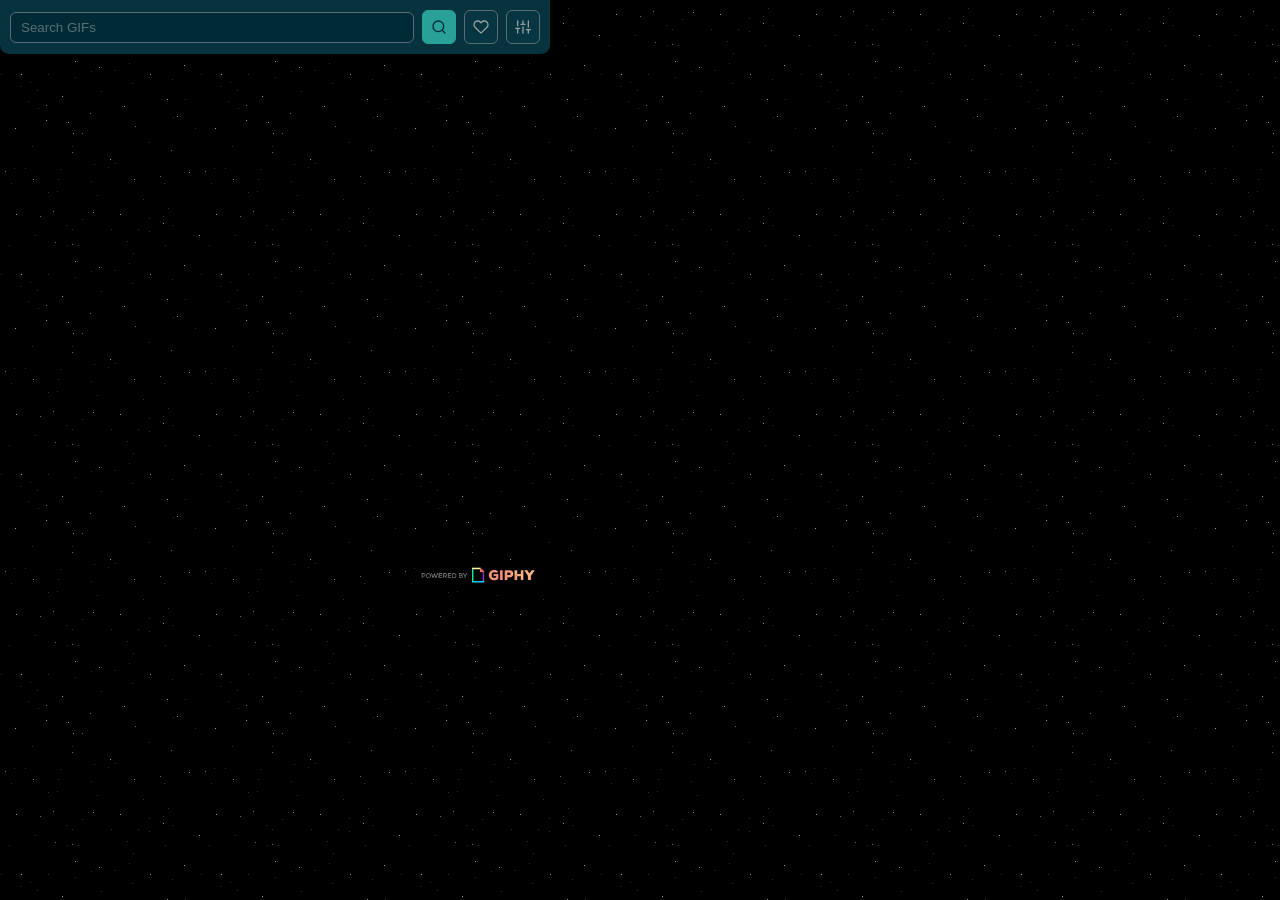
==== commit b2d8d054: "Stop the web app closing its own tab after copying autoClose's window.close() made sense as a way to" ====
--- a/popup.html
+++ b/popup.html
@@ -76,7 +76,7 @@
                     <option value="r">R</option>
                 </select>
             </label>
-            <label>Close after copying
+            <label id="autoCloseRow">Close after copying
                 <input type="checkbox" id="autoCloseCheck">
             </label>
             <label>Search as you type
--- a/css/popup.css
+++ b/css/popup.css
@@ -518,6 +518,10 @@
     margin-top: 4px;
 }
 
+#settingsPanel label[hidden] {
+    display: none;
+}
+
 #settingsPanel label {
     display: flex;
     align-items: center;
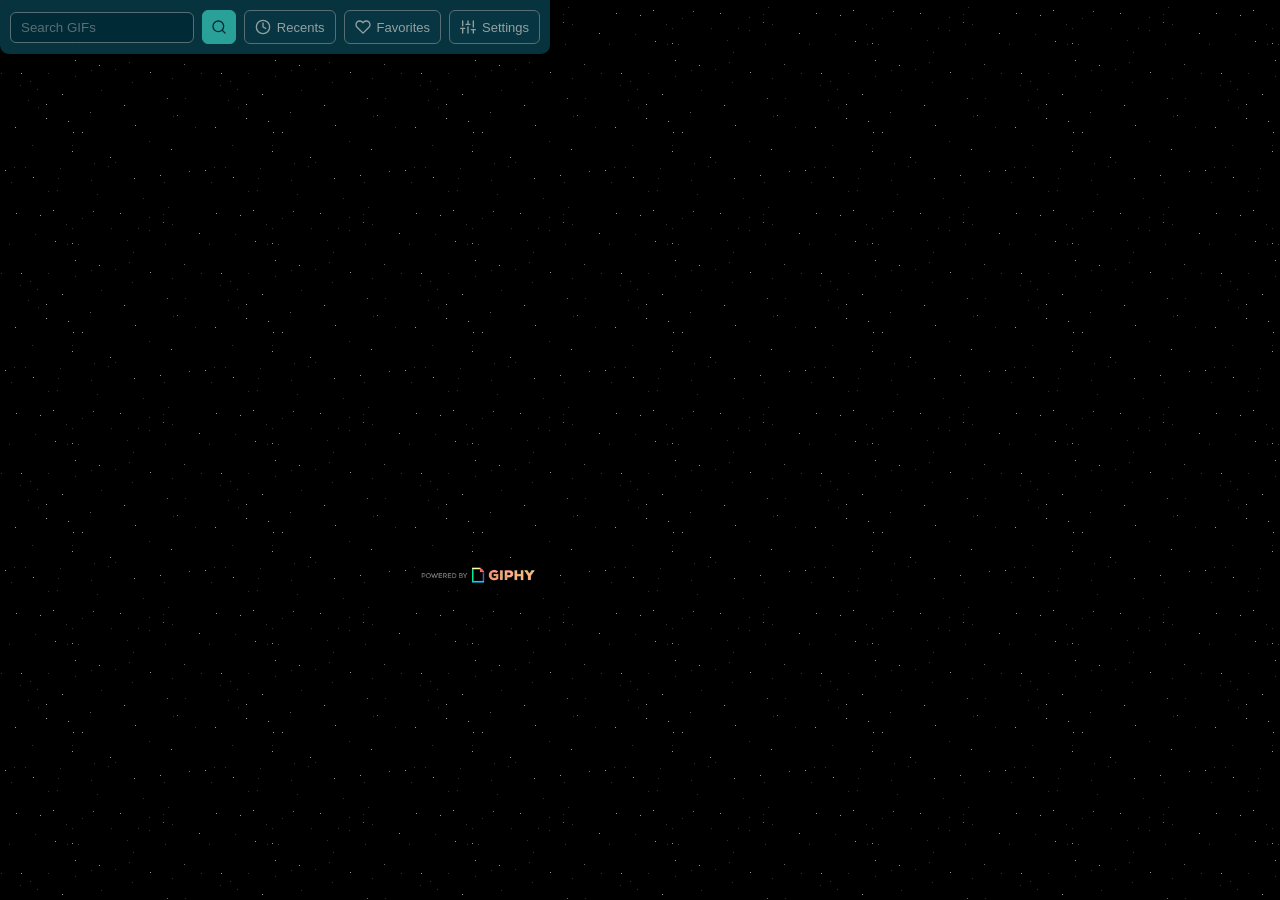
==== commit 695600ab: "Default to Klipy, add a Recents button, open the PWA bigger Klipy needs no key, so a new install can" ====
--- a/popup.html
+++ b/popup.html
@@ -17,11 +17,17 @@
         <button type="button" id="searchButton" class="icon-btn primary" title="Search">
             <svg viewBox="0 0 24 24" fill="none" stroke="currentColor" stroke-width="2" stroke-linecap="round" stroke-linejoin="round"><circle cx="11" cy="11" r="8"/><line x1="21" y1="21" x2="16.65" y2="16.65"/></svg>
         </button>
+        <button type="button" id="recentsButton" class="icon-btn" title="Recent copies">
+            <svg viewBox="0 0 24 24" fill="none" stroke="currentColor" stroke-width="2" stroke-linecap="round" stroke-linejoin="round"><circle cx="12" cy="12" r="10"/><polyline points="12 6 12 12 16 14"/></svg>
+            <span class="btn-label">Recents</span>
+        </button>
         <button type="button" id="favoritesButton" class="icon-btn" title="Favorites">
             <svg viewBox="0 0 24 24" fill="none" stroke="currentColor" stroke-width="2" stroke-linecap="round" stroke-linejoin="round"><path d="M20.84 4.61a5.5 5.5 0 0 0-7.78 0L12 5.67l-1.06-1.06a5.5 5.5 0 0 0-7.78 7.78l1.06 1.06L12 21.23l7.78-7.78 1.06-1.06a5.5 5.5 0 0 0 0-7.78z"/></svg>
+            <span class="btn-label">Favorites</span>
         </button>
         <button type="button" id="settingsButton" class="icon-btn" title="Settings">
             <svg viewBox="0 0 24 24" fill="none" stroke="currentColor" stroke-width="2" stroke-linecap="round" stroke-linejoin="round"><line x1="4" y1="21" x2="4" y2="14"/><line x1="4" y1="10" x2="4" y2="3"/><line x1="12" y1="21" x2="12" y2="12"/><line x1="12" y1="8" x2="12" y2="3"/><line x1="20" y1="21" x2="20" y2="16"/><line x1="20" y1="12" x2="20" y2="3"/><line x1="1" y1="14" x2="7" y2="14"/><line x1="9" y1="8" x2="15" y2="8"/><line x1="17" y1="16" x2="23" y2="16"/></svg>
+            <span class="btn-label">Settings</span>
         </button>
     </header>
 
@@ -92,7 +98,9 @@
         <a id="giphyAttribution" href="https://giphy.com/" target="_blank">
             <img src="images/giphy_attribution.gif" alt="Powered by GIPHY">
         </a>
-        <a id="klipyAttribution" class="klipy-attribution" href="https://klipy.com/" target="_blank" hidden>Powered by KLIPY</a>
+        <a id="klipyAttribution" href="https://klipy.com/" target="_blank" hidden>
+            <img src="images/klipy_attribution.png" alt="Powered by KLIPY">
+        </a>
     </footer>
 </body>
 </html>
--- a/css/popup.css
+++ b/css/popup.css
@@ -1,4 +1,12 @@
 :root {
+    /* Solarized dark is the only theme there is, so say so. Browsers then
+       render native bits (form control popups, default scrollbars) dark
+       instead of light, and re-theming extensions like Dark Reader can tell
+       the page is already dark and leave it alone rather than recoloring it
+       (Dark Reader was repainting the top bar's black bottom border a washed
+       out teal, which read as a grey band under the search box). */
+    color-scheme: dark;
+
     --base03: #002b36;
     --base02: #073642;
     --base01: #586e75;
@@ -105,6 +113,27 @@
 .icon-btn svg {
     width: 16px;
     height: 16px;
+}
+
+/* Icons only by default, which is all the 550px popup ever has room for.
+   Given a wider window (the PWA), the buttons grow words. The search button
+   is left out on purpose: it sits hard against the input and reads as part
+   of it, so a label there would be noise. */
+.btn-label {
+    display: none;
+}
+
+@media (min-width: 700px) {
+    .icon-btn:not(.primary) {
+        width: auto;
+        gap: 6px;
+        padding: 0 10px;
+    }
+
+    .icon-btn:not(.primary) .btn-label {
+        display: inline;
+        font-size: 13px;
+    }
 }
 
 .icon-btn:hover {
@@ -243,7 +272,7 @@
    the flat selection ring below, leaving the lifted tile exactly one. */
 .masonry:not(.with-tags) .tile:hover,
 .masonry:not(.with-tags) .tile.selected {
-    transform: translateY(var(--hover-shift, 0px)) scale(1.6);
+    transform: translateY(var(--hover-shift, 0px)) scale(var(--hover-scale, 1.6));
     transition-delay: 0.07s;
     z-index: 5;
     outline: none;
@@ -655,12 +684,6 @@
     height: 26px;
 }
 
-.klipy-attribution {
-    color: var(--blue);
-    font-size: 12px;
-    align-self: center;
-}
-
 /* ---------- scrollbar ---------- */
 
 /* The scrollbar element is a constant 14px so layout never changes; the thumb
@@ -694,6 +717,33 @@
     border-radius: 10px;
 }
 
+/* Off-screen scroller that probeScrollbars() in popup.js measures: it asks
+   for the same 14px as #content, so a browser that honors ::-webkit-scrollbar
+   reports a 14px gutter and one that ignores it reports its own width. */
+.sb-probe {
+    position: absolute;
+    top: -9999px;
+    left: -9999px;
+    width: 100px;
+    height: 50px;
+    overflow-y: scroll;
+}
+
+.sb-probe::-webkit-scrollbar {
+    width: 14px;
+}
+
+/* Edge draws Fluent scrollbars and ignores every ::-webkit-scrollbar rule
+   above, so the thumb comes out the OS grey rather than magenta. Edge does
+   honor the standard property, but specifying it in Chromium switches the
+   webkit pseudo-elements off (and the fixed 14px gutter and the
+   proximity-fattening with them), so it is scoped to the browsers that
+   actually need it. */
+.std-scrollbars #content,
+.std-scrollbars .notification pre {
+    scrollbar-color: var(--magenta) transparent;
+}
+
 @media (prefers-reduced-motion: reduce) {
     .tile, .actions, .overlay, .icon-btn { transition: none !important; }
     .loader { animation: none; }
